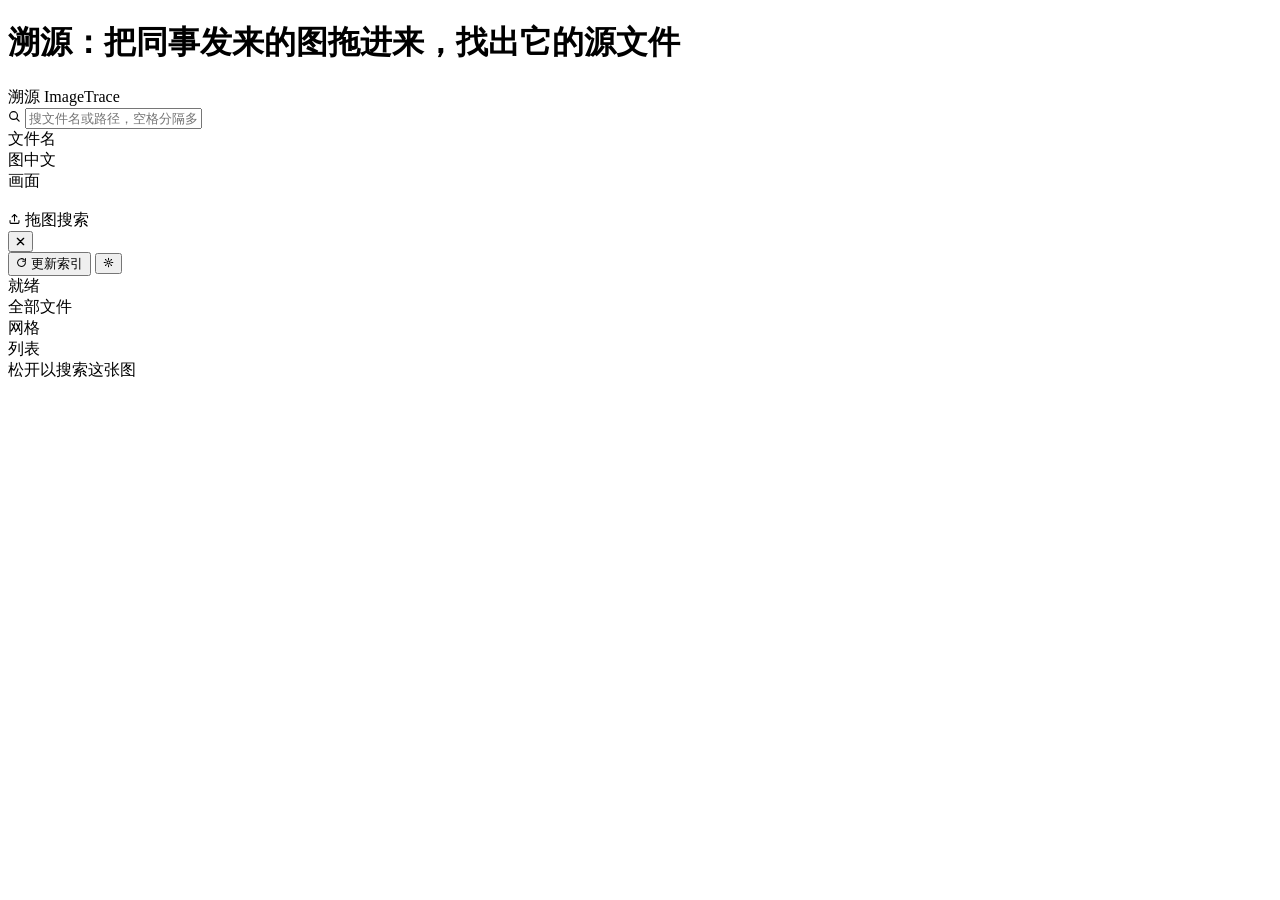
==== web/index.html @ 684214df "初始提交：溯源 ImageTrace v1.0 把同事发来的图拖进来，找出它的 PSD / AI / CDR 源文件。  核心能力 - 以图搜图：PSD 内嵌缩略图提取 + pHash 一级召回 + " ====
<!DOCTYPE html>
<html lang="zh-CN">
<head>
<meta charset="utf-8">
<meta name="viewport" content="width=device-width, initial-scale=1">
<title>溯源 — 本地设计文件反向检索</title>
<link rel="icon" href="/static/icon.png">
<link rel="stylesheet" href="/static/theme.css">
<link rel="stylesheet" href="/static/ui.css">
</head>
<body>
<h1 class="sr-only">溯源：把同事发来的图拖进来，找出它的源文件</h1>
<div id="app">
  <header id="top">
    <div class="brand">
      <span class="brand-name">溯源</span>
      <span class="brand-sub">ImageTrace</span>
    </div>

    <div class="searchbox" id="searchbox">
      <svg class="sb-icon" width="13" height="13" viewBox="0 0 14 14" fill="none">
        <circle cx="6" cy="6" r="4.2" stroke="currentColor" stroke-width="1.3"/>
        <path d="M9.2 9.2L12 12" stroke="currentColor" stroke-width="1.3"
              stroke-linecap="round"/>
      </svg>
      <input id="q" type="text" autocomplete="off" spellcheck="false"
             placeholder="搜文件名或路径，空格分隔多个词">
      <button class="sb-clear" id="q-clear" style="display:none">
        <svg width="9" height="9" viewBox="0 0 10 10">
          <path d="M1.5 1.5L8.5 8.5M8.5 1.5L1.5 8.5" stroke="currentColor"
                stroke-width="1.4" stroke-linecap="round"/></svg>
      </button>
      <div class="sb-panel" id="q-panel"></div>
    </div>

    <div class="seg sm" id="search-mode">
      <div class="seg-item on" data-sm="name">文件名</div>
      <div class="seg-item" data-sm="text">图中文</div>
      <div class="seg-item" data-sm="semantic">画面</div>
    </div>

    <button class="btn sm ghost ocr-entry" id="btn-ocr" style="display:none">
      <svg width="11" height="11" viewBox="0 0 14 14" fill="none">
        <rect x="2" y="2" width="10" height="10" rx="1.5"
              stroke="currentColor" stroke-width="1.3"/>
        <path d="M4.5 6h2M4.5 8.5h5" stroke="currentColor"
              stroke-width="1.3" stroke-linecap="round"/>
      </svg>
      <span id="btn-ocr-text">文字索引</span>
      <span class="ocr-entry-dot" id="btn-ocr-dot" style="display:none"></span>
    </button>

    <div class="dropzone" id="dz">
      <img class="dz-thumb" id="dz-thumb" alt="">
      <div class="dz-empty" id="dz-empty">
        <svg width="13" height="13" viewBox="0 0 16 16" fill="none">
          <path d="M8 11V3m0 0L5 6m3-3l3 3" stroke="currentColor"
                stroke-width="1.3" stroke-linecap="round" stroke-linejoin="round"/>
          <path d="M2.5 10.5v2A1.5 1.5 0 004 14h8a1.5 1.5 0 001.5-1.5v-2"
                stroke="currentColor" stroke-width="1.3" stroke-linecap="round"/>
        </svg>
        <span id="dz-text">拖图搜索</span>
      </div>
      <div class="dz-info" id="dz-info">
        <span class="dz-name" id="dz-name"></span>
        <span class="dz-state" id="dz-state"></span>
      </div>
      <button class="dz-clear" id="dz-clear" aria-label="取消搜索">
        <svg width="9" height="9" viewBox="0 0 10 10">
          <path d="M1.5 1.5L8.5 8.5M8.5 1.5L1.5 8.5" stroke="currentColor"
                stroke-width="1.5" stroke-linecap="round"/></svg>
      </button>
    </div>

    <div class="top-spacer"></div>

    <button class="btn sm ghost" id="btn-update">
      <svg width="11" height="11" viewBox="0 0 14 14" fill="none">
        <path d="M12 7a5 5 0 11-1.5-3.5M12 2v3.5H8.5" stroke="currentColor"
              stroke-width="1.3" stroke-linecap="round" stroke-linejoin="round"/>
      </svg>
      <span id="btn-update-text">更新索引</span>
    </button>

    <button class="btn sm ghost" id="btn-settings">
      <svg width="11" height="11" viewBox="0 0 14 14" fill="none">
        <circle cx="7" cy="7" r="2" stroke="currentColor" stroke-width="1.3"/>
        <path d="M7 1.5v1.6M7 10.9v1.6M1.5 7h1.6M10.9 7h1.6M3.1 3.1l1.1 1.1M9.8 9.8l1.1 1.1M3.1 10.9l1.1-1.1M9.8 4.2l1.1-1.1"
              stroke="currentColor" stroke-width="1.3" stroke-linecap="round"/>
      </svg>
    </button>

    <div class="status" id="status">
      <span class="status-dot" id="status-dot"></span>
      <span id="status-text">就绪</span>
    </div>
  </header>

  <div id="idxbar"><div class="idxbar-fill" id="idxbar-fill"></div></div>

  <aside id="side">
    <div class="side-scroll scroll" id="side-scroll"></div>
  </aside>

  <main id="main">
    <div class="main-head">
      <span class="main-title" id="main-title">全部文件</span>
      <span class="main-count" id="main-count"></span>
      <div class="main-tools">
        <div class="seg" id="view-seg">
          <div class="seg-item on" data-view="grid">网格</div>
          <div class="seg-item" data-view="list">列表</div>
        </div>
        <div class="select" id="sort-select"></div>
      </div>
    </div>
    <div class="query-hint" id="query-hint" style="display:none"></div>
    <div class="grid-wrap scroll" id="grid-wrap">
      <div class="grid" id="grid"></div>
    </div>
    <div class="empty" id="empty" style="display:none"></div>
  </main>

  <aside id="detail">
    <div class="detail-scroll scroll" id="detail-scroll"></div>
  </aside>
</div>

<div id="dropmask"><div class="dropmask-inner">松开以搜索这张图</div></div>
<div id="tip"></div>
<div class="overlay" id="overlay"><div class="modal" id="modal"></div></div>

<script src="/static/app.js"></script>
<script src="/static/semantic.js"></script>
</body>
</html>
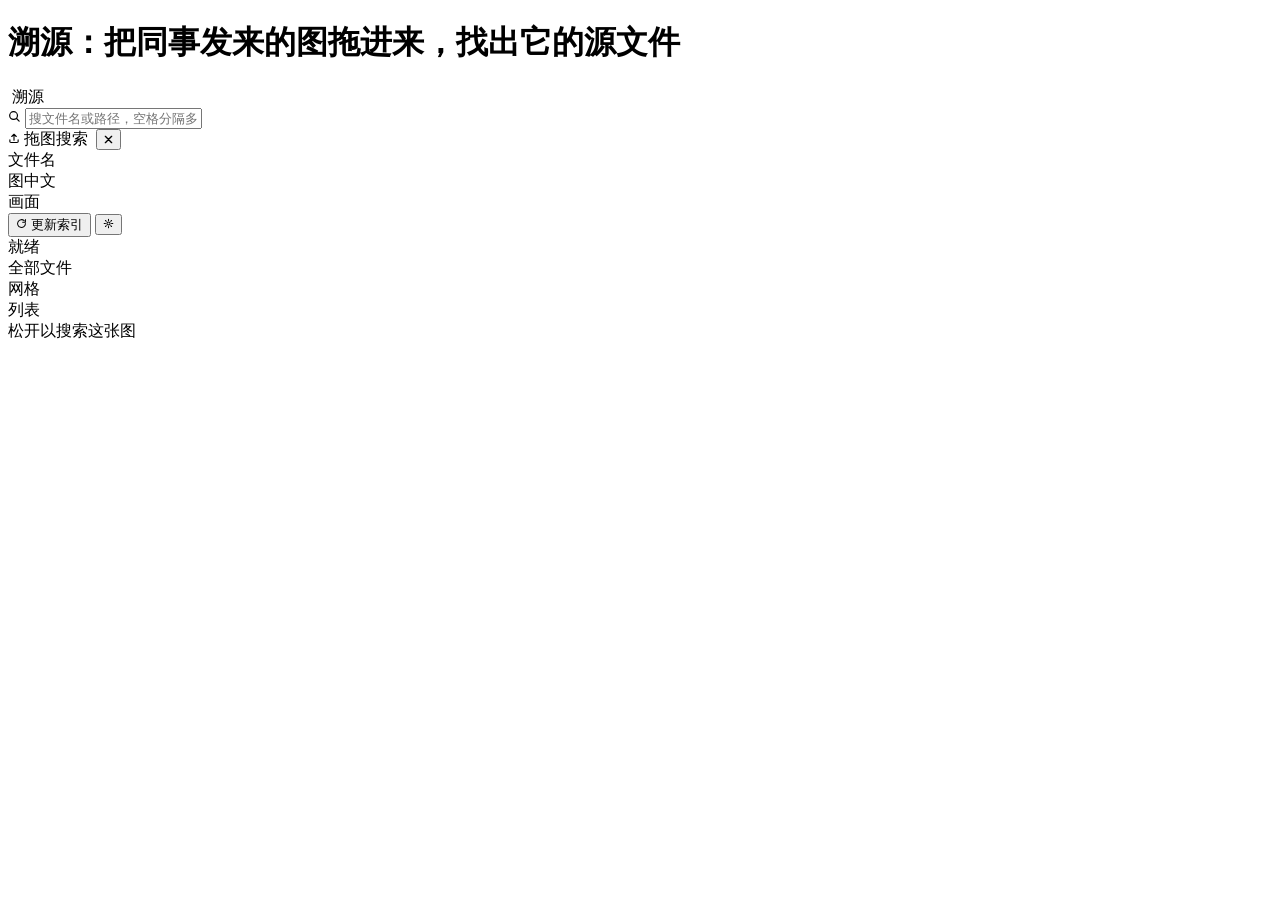
==== commit 67cc119f: "顶栏减负 + 单选框对齐修正 + 格式分组折叠 界面上三处问题，都用实测数据定位而不是靠目测调：  **1. 单选框黑点偏心 +0.5px**  13px 外径 / 1.5px 描边 → 1.5px " ====
--- a/web/index.html
+++ b/web/index.html
@@ -13,10 +13,11 @@
 <div id="app">
   <header id="top">
     <div class="brand">
+      <img class="brand-mark" src="/static/icon.png" alt="">
       <span class="brand-name">溯源</span>
-      <span class="brand-sub">ImageTrace</span>
     </div>
 
+    <!-- 搜索框：拖图入口嵌在框内右侧，不再单独占顶栏一格 -->
     <div class="searchbox" id="searchbox">
       <svg class="sb-icon" width="13" height="13" viewBox="0 0 14 14" fill="none">
         <circle cx="6" cy="6" r="4.2" stroke="currentColor" stroke-width="1.3"/>
@@ -30,6 +31,27 @@
           <path d="M1.5 1.5L8.5 8.5M8.5 1.5L1.5 8.5" stroke="currentColor"
                 stroke-width="1.4" stroke-linecap="round"/></svg>
       </button>
+
+      <div class="dz-chip" id="dz">
+        <span class="dz-chip-idle" id="dz-empty">
+          <svg width="12" height="12" viewBox="0 0 16 16" fill="none">
+            <path d="M8 11V3m0 0L5 6m3-3l3 3" stroke="currentColor"
+                  stroke-width="1.5" stroke-linecap="round" stroke-linejoin="round"/>
+            <path d="M2.5 10.5v2A1.5 1.5 0 004 14h8a1.5 1.5 0 001.5-1.5v-2"
+                  stroke="currentColor" stroke-width="1.5" stroke-linecap="round"/>
+          </svg>
+          <span id="dz-text">拖图搜索</span>
+        </span>
+        <img class="dz-thumb" id="dz-thumb" alt="">
+        <span class="dz-name" id="dz-name"></span>
+        <span class="dz-state" id="dz-state"></span>
+        <button class="dz-clear" id="dz-clear" aria-label="取消搜索">
+          <svg width="9" height="9" viewBox="0 0 10 10">
+            <path d="M1.5 1.5L8.5 8.5M8.5 1.5L1.5 8.5" stroke="currentColor"
+                  stroke-width="1.5" stroke-linecap="round"/></svg>
+        </button>
+      </div>
+
       <div class="sb-panel" id="q-panel"></div>
     </div>
 
@@ -37,39 +59,6 @@
       <div class="seg-item on" data-sm="name">文件名</div>
       <div class="seg-item" data-sm="text">图中文</div>
       <div class="seg-item" data-sm="semantic">画面</div>
-    </div>
-
-    <button class="btn sm ghost ocr-entry" id="btn-ocr" style="display:none">
-      <svg width="11" height="11" viewBox="0 0 14 14" fill="none">
-        <rect x="2" y="2" width="10" height="10" rx="1.5"
-              stroke="currentColor" stroke-width="1.3"/>
-        <path d="M4.5 6h2M4.5 8.5h5" stroke="currentColor"
-              stroke-width="1.3" stroke-linecap="round"/>
-      </svg>
-      <span id="btn-ocr-text">文字索引</span>
-      <span class="ocr-entry-dot" id="btn-ocr-dot" style="display:none"></span>
-    </button>
-
-    <div class="dropzone" id="dz">
-      <img class="dz-thumb" id="dz-thumb" alt="">
-      <div class="dz-empty" id="dz-empty">
-        <svg width="13" height="13" viewBox="0 0 16 16" fill="none">
-          <path d="M8 11V3m0 0L5 6m3-3l3 3" stroke="currentColor"
-                stroke-width="1.3" stroke-linecap="round" stroke-linejoin="round"/>
-          <path d="M2.5 10.5v2A1.5 1.5 0 004 14h8a1.5 1.5 0 001.5-1.5v-2"
-                stroke="currentColor" stroke-width="1.3" stroke-linecap="round"/>
-        </svg>
-        <span id="dz-text">拖图搜索</span>
-      </div>
-      <div class="dz-info" id="dz-info">
-        <span class="dz-name" id="dz-name"></span>
-        <span class="dz-state" id="dz-state"></span>
-      </div>
-      <button class="dz-clear" id="dz-clear" aria-label="取消搜索">
-        <svg width="9" height="9" viewBox="0 0 10 10">
-          <path d="M1.5 1.5L8.5 8.5M8.5 1.5L1.5 8.5" stroke="currentColor"
-                stroke-width="1.5" stroke-linecap="round"/></svg>
-      </button>
     </div>
 
     <div class="top-spacer"></div>
@@ -107,6 +96,18 @@
       <span class="main-title" id="main-title">全部文件</span>
       <span class="main-count" id="main-count"></span>
       <div class="main-tools">
+        <!-- 文字索引入口。原在顶栏，那里已经有 9 个元素、1440 才勉强放下。
+             它本质是「图中文」模式的附属功能，移到主区标题栏更贴切。 -->
+        <button class="btn sm ghost ocr-entry" id="btn-ocr" style="display:none">
+          <svg width="11" height="11" viewBox="0 0 14 14" fill="none">
+            <rect x="2" y="2" width="10" height="10" rx="1.5"
+                  stroke="currentColor" stroke-width="1.3"/>
+            <path d="M4.5 6h2M4.5 8.5h5" stroke="currentColor"
+                  stroke-width="1.3" stroke-linecap="round"/>
+          </svg>
+          <span id="btn-ocr-text">文字索引</span>
+          <span class="ocr-entry-dot" id="btn-ocr-dot" style="display:none"></span>
+        </button>
         <div class="seg" id="view-seg">
           <div class="seg-item on" data-view="grid">网格</div>
           <div class="seg-item" data-view="list">列表</div>
